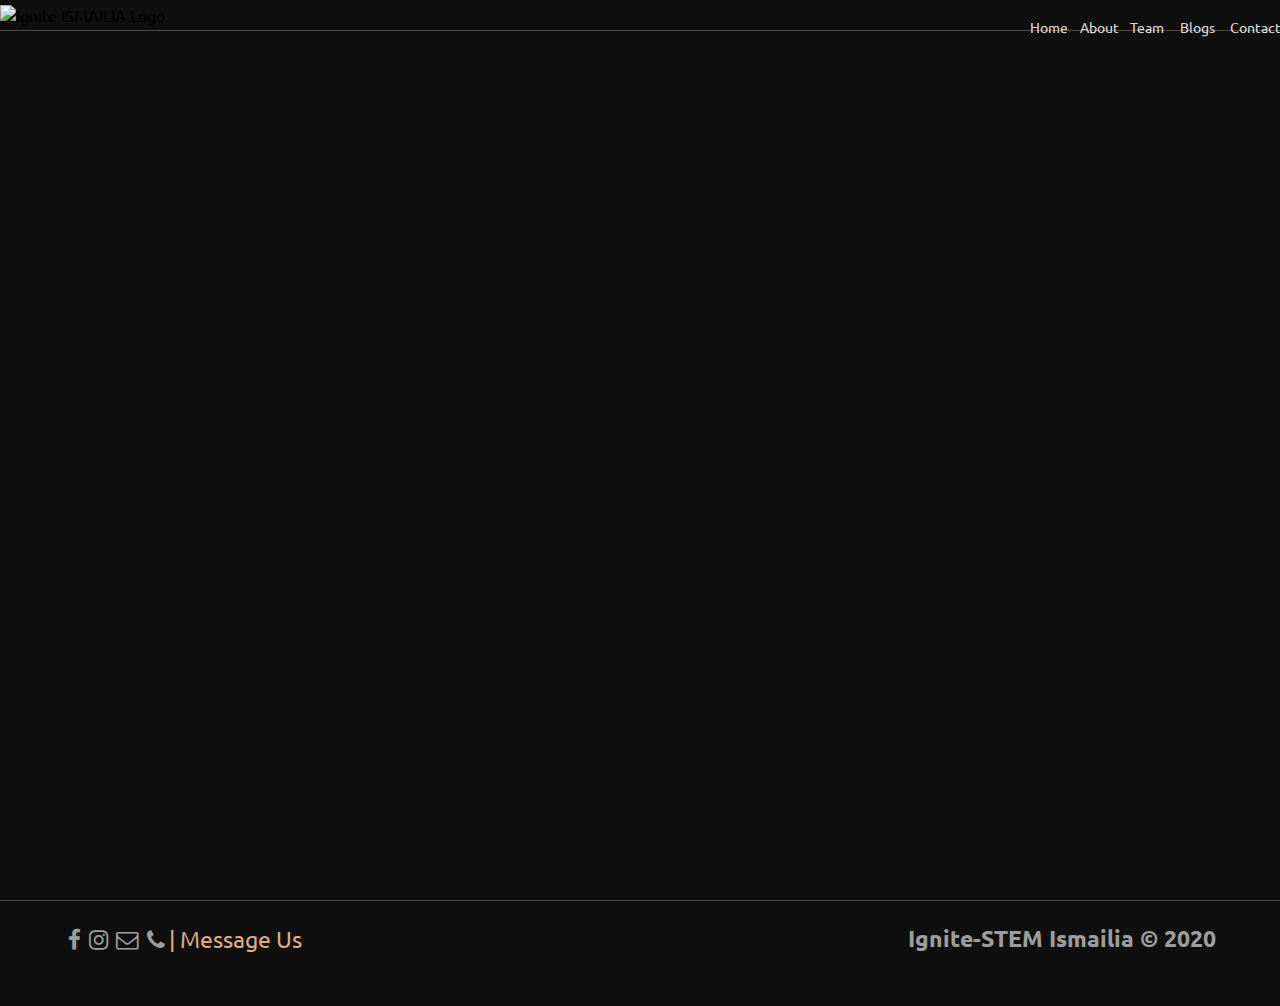
==== blogs/index.html @ 10fbb2ff "Final Home" ====
<!DOCTYPE html>
<html lang="en">
  <head>
    <meta charset="utf-8">
    <meta name="description" content="Description goes HERE">
    <meta name="viewport" content="width=device-width, initial-scale=1, shrink-to-fit=no">
    <title>Blogs | Ignite Ismailia</title>
    <link rel="stylesheet" href="../style/bootstrap.min.css">
    <link rel="stylesheet" href="../style/style.css">
    <link rel="stylesheet" href="../style/animate.css">
    <link rel="stylesheet" href="https://stackpath.bootstrapcdn.com/font-awesome/4.7.0/css/font-awesome.min.css">
    <link href="https://fonts.googleapis.com/css2?family=Ubuntu&amp;family=Yanone+Kaffeesatz:wght@600&amp;family=Righteous&amp;family=Raleway:wght@200;300&amp;display=swap" rel="stylesheet">
  </head>
  <body>
    <aside class="subMenu">
      <div class="subMCont">
        <ul>
          <li id="sideSubHome">Home</li>
          <li id="sideSubAbout">About</li>
          <li id="sideSubTeam">Team</li>
          <li id="sideSubBlogs"><a href="#">Blogs</a></li>
          <li id="sideSubcontacts"><a href="#contact">Contact</a></li>
        </ul>
      </div>
    </aside>
    <section class="massage" id="massage">
      <div class="centerv">
        <h3>Message</h3>
        <form class="container-md" action="php/contact.php" method="POST">
          <input type="text" value="" placeholder="Name" name="contName" required data-validation-required-message="Please fill the required field.">
          <input type="email" value="" placeholder="Mail" name="contMail" required data-validation-required-message="Please fill the required field.">
          <textarea value="" placeholder="Message" name="contMessage" required data-validation-required-message="Please fill the required field."></textarea><br>
          <button id="contSubmit">Send</button>
        </form>
      </div>
      <button class="btn btn-outline-light" id="closeMassageCont">Close</button>
    </section>
    <section class="sec1" id="home">
      <header class="container-fluid">
        <div class="container-sm"><img src="../img/logo.png" alt="Ignite ISMAILIA Logo" title="Ignite Ismailia">
          <nav class="mainNav"><span id="homeMenu">Home</span><span id="aboutMenu">About</span><span id="teamMenu">Team</span><span id="blogs">Blogs</span><span id="contactMenu">Contact</span></nav><i class="fa fa-bars"></i>
        </div>
      </header>
    </section>
    <section class="sec4 container-fluid" id="contact">
      <div class="all">
        <div class="social"><a href="#"><i class="fa fa-facebook"></i></a><a href="#"><i class="fa fa-instagram"></i></a><a href="mailto: Info@ignite-stemismailia.com"><i class="fa fa-envelope-o"></i></a><a href="tel: +2 (011) 121-61029"><i class="fa fa-phone"></i></a></div><span id="massageUs">| Message Us </span>
        <h5>Ignite-STEM Ismailia &copy; 2020</h5>
      </div>
    </section>
    <button class="btn btn-danger" id="toTop"><i class="fa fa-chevron-up"></i></button>
    <script src="../js/jquery.js"></script>
    <script src="../js/jquery.anisview.min.js"></script>
    <script src="../js/jquery.lettering.js"></script>
    <script src="../js/jquery.textillate.js"></script>
    <script src="../js/jquery.nicescroll.js"></script>
    <script src="../js/bootstrap.bundle.min.js"></script>
    <script src="../js/mainJs.js"></script>
  </body>
</html>
---- style/style.css ----
/*  ------------ Fonts:
    font-family: 'Ubuntu', sans-serif;
    font-family: 'Yanone Kaffeesatz', sans-serif;
    font-family: 'Raleway', sans-serif;
*/
::-webkit-scrollbar {
  height: 12px;
  width: 12px;
  background: rgba(15, 15, 15, 0.178);
}

::-webkit-scrollbar-thumb {
  background: gray;
}

::-webkit-scrollbar-corner {
  background: #000;
}

html, body {
  margin: 0;
  padding: 0;
  width: 100%;
  height: 100%;
  font-family: "Ubuntu", sans-serif;
  background-color: #0f0f0f;
}

.start {
  width: 100%;
  height: 100vh;
  position: fixed;
  background-color: white;
  z-index: 2500;
}
.start .spinner-border {
  position: absolute;
  top: 48%;
  left: 48%;
}

.subscribe {
  width: 100%;
  height: 0;
  position: fixed;
  background-color: rgba(7, 7, 7, 0.61);
  z-index: 2500;
}
.subscribe .cont {
  height: fit-content;
  background-color: #0f0f0f;
  border-radius: 5px;
  padding: 10% 0 10% 0;
  display: none;
}
.subscribe .cont i {
  position: absolute;
  top: 20px;
  right: 20px;
  color: rgba(255, 255, 255, 0.651);
  cursor: pointer;
  transition: all 1s ease;
  font-size: 20px;
}
.subscribe .cont i:hover {
  color: white;
}
.subscribe .cont h3 {
  color: #dbab83;
  text-align: center;
  font-size: 4vmin;
  margin-top: 10px;
}
.subscribe .cont input {
  width: 90%;
  height: 40px;
  display: block;
  margin: auto;
  background-color: transparent;
  border: 1px solid #dbab83;
  color: white;
  padding: 10px;
}
.subscribe .cont .btn {
  border: 1px solid #dbab83;
  border-radius: 0;
  margin: auto;
  display: block;
  margin-top: 10px;
  color: rgba(255, 255, 255, 0.89);
}

.fixedBg {
  width: 100%;
  height: 100vh;
  position: fixed;
  z-index: 0;
  background-color: rgba(0, 0, 0, 0.541);
}

.massage {
  width: 100%;
  height: 0;
  background-color: #0f0f0f;
  position: fixed;
  top: 0;
  z-index: 2500;
}
.massage .centerv {
  display: none;
}
.massage .centerv h3 {
  text-align: center;
  color: #dbab83;
}
.massage .centerv input {
  width: 48%;
  margin: 0.5%;
}
.massage .centerv textarea {
  width: 98%;
  height: 200px;
  margin: 0.5%;
  margin-top: 2%;
  resize: none;
}
.massage .centerv button {
  width: 30%;
  text-align: center;
  margin: 0.5%;
  margin-top: 1%;
  transition: all 0.5s ease-in-out;
}
.massage .centerv button:hover {
  background-color: rgba(255, 255, 255, 0.815);
  color: #0f0f0f;
}
.massage #closeMassageCont {
  position: absolute;
  bottom: 40px;
  right: 40px;
}

.sidedNav {
  position: fixed;
  top: 54px;
  left: 0px;
  width: 18px;
  border-right: 0.5px solid rgba(219, 171, 131, 0.356);
  height: 100vh;
  background-color: #0f0f0f;
  z-index: 2300;
  display: flex;
  flex-direction: column;
  justify-content: center;
}
.sidedNav span {
  width: 5px;
  height: 5px;
  border-radius: 50%;
  background-color: #dbab83;
  display: block;
  margin: 6px 0 6px 6px;
  cursor: pointer;
}

.circleNav {
  animation: hideIn 0.5s ease forwards;
}

.subMenu {
  width: 100%;
  height: 100vh;
  position: fixed;
  top: 0;
  background-color: rgba(0, 0, 0, 0.5);
  z-index: 2300;
  display: none;
}
.subMenu .subMCont {
  position: fixed;
  left: 0px;
  width: 20%;
  background-color: black;
  color: rgba(255, 255, 255, 0.692);
}
.subMenu .subMCont ul {
  position: absolute;
  top: 25%;
  list-style: none;
  display: flex;
  flex-direction: column;
  height: 50%;
  width: 100%;
  text-align: center;
  justify-content: space-around;
  padding: 0;
}
.subMenu .subMCont ul li {
  font-size: 3.5vmin;
  cursor: pointer;
  padding: 10px;
  transition: color ease;
}
.subMenu .subMCont ul li:hover {
  margin-left: 30px;
  color: #dbab83;
  animation: subMenu 0.5s ease-in 0s forwards;
}

.sec1 {
  width: 100%;
  height: 100vh;
  position: relative;
  z-index: 1000;
}
.sec1 header {
  height: auto;
  background-color: #0f0f0f;
  border-bottom: 0.5px solid rgba(219, 171, 131, 0.356);
  z-index: 2300;
}
.sec1 header img {
  width: 90px;
  margin: 5px 0 5px 0px;
}
.sec1 header nav {
  float: right;
  margin: 18px 0px 10px 0px;
  color: rgba(255, 255, 255, 0.863);
  width: 300px;
  display: flex;
  font-size: 14px;
  justify-content: space-evenly;
  flex-wrap: nowrap;
}
.sec1 header nav .subScrib {
  margin-left: 20px;
}
.sec1 header nav span {
  cursor: pointer;
  width: 0px;
  border-bottom: 1px solid #dbab83;
  transition: 0.5s width ease-in-out;
}
.sec1 header nav span:hover {
  width: 30px;
}
.sec1 header .fa-bars {
  position: absolute;
  right: 50px;
  top: 17px;
  font-size: 25px;
  color: rgba(255, 255, 255, 0.733);
  cursor: pointer;
}
.sec1 header .fa-bars:hover {
  color: white;
}
.sec1 .jumbotron {
  width: 100%;
  text-align: center;
  background-color: transparent;
  margin-top: 50px;
  z-index: 100;
}
.sec1 .jumbotron .tltFirst {
  text-align: center;
  font-family: "Righteous", cursive;
  margin-bottom: -5px;
  color: #d80909;
  font-size: 4vmin;
}
.sec1 .jumbotron h3 {
  font-family: "Ubuntu", sans-serif;
  font-size: 13vmin;
  font-weight: bold;
  color: white;
  margin: 0 10px 0 10px;
}
.sec1 .jumbotron p {
  color: whitesmoke;
  font-size: 13px;
  width: 80%;
  margin: auto;
}
.sec1 .jumbotron p:hover {
  animation: fontTrick 1s forwards;
}
.sec1 .jumbotron hr {
  width: 40%;
}
.sec1 .jumbotron .fa {
  margin: 0px 10px 0px 5px;
  padding: 6px;
  border-radius: 5px;
  font-size: 3vmin;
  color: rgba(216, 9, 9, 0.65);
  transition: 0.2s color ease-in;
  cursor: pointer;
}
.sec1 .jumbotron .fa:hover {
  color: #d80909;
}
.sec1 .jumbotron .fa-instagram {
  margin: 0px;
}

.sec2 {
  position: relative;
  height: auto;
  background-color: #0f0f0f;
  padding: 0;
  margin: 0;
  padding-bottom: 40px;
  margin-top: 12vmin;
}
.sec2 h3 {
  color: rgba(255, 255, 255, 0.87);
  font-size: 8vmin;
  text-align: center;
  padding-top: 20px;
  margin: auto;
  left: 0px;
  right: 0px;
  font-family: "Raleway", sans-serif;
  font-weight: 200;
  margin-top: -14vmin;
  position: absolute;
}
.sec2 .svg {
  position: absolute;
  margin: auto;
  left: 0px;
  right: 0px;
  transform: rotate(180deg);
  top: 2px;
  height: 12vmin;
  margin-top: -12vmin;
}
.sec2 .infoCont {
  margin-top: 40px;
  justify-content: center;
}
.sec2 .infoCont .IgniteGene, .sec2 .infoCont .IgniteIsmailia {
  transition: border 0.5s linear;
  margin: 15px;
  margin-left: 40px;
  text-align: start;
  padding: 10px;
  border: 1px solid whitesmoke;
  color: rgba(255, 255, 255, 0.4);
}
.sec2 .infoCont .IgniteGene:hover, .sec2 .infoCont .IgniteIsmailia:hover {
  border: 1.5px solid #dbab83;
}
.sec2 .infoCont .IgniteGene:hover p, .sec2 .infoCont .IgniteIsmailia:hover p {
  color: rgba(255, 255, 255, 0.9);
}
.sec2 .infoCont .IgniteGene:hover h5, .sec2 .infoCont .IgniteIsmailia:hover h5 {
  color: #dbab83;
}
.sec2 .infoCont .IgniteGene h5, .sec2 .infoCont .IgniteIsmailia h5 {
  color: rgba(219, 171, 131, 0.8);
  transition: color 1s linear;
  text-align: center;
}
.sec2 .infoCont .IgniteGene p, .sec2 .infoCont .IgniteIsmailia p {
  font-family: Arial, Helvetica, sans-serif;
  font-size: 15px;
  transition: color 0.5s linear;
}

.sec3 {
  width: 100%;
  height: 100vh;
  position: relative;
  background-color: rgba(15, 15, 15, 0.8);
  height: 430px;
  padding-left: 25px;
  text-align: center;
  color: rgba(255, 255, 255, 0.918);
}
.sec3 h3 {
  position: relative;
  font-size: 9vmin;
  margin-left: -10px;
  font-family: "Raleway", sans-serif;
  font-weight: 200;
  z-index: 500;
}
.sec3 .svg {
  position: absolute;
  left: 50%;
  transform: translateX(-50%);
  top: -2px;
  height: 12vmin;
}
.sec3 h5 {
  margin-top: -5px;
  font-size: 3vmin;
  color: #dbab83;
  font-family: "Yanone Kaffeesatz", sans-serif;
}
.sec3 p {
  width: 80%;
  font-size: 13px;
  margin: auto;
}
.sec3 .memCont {
  width: 100%;
  overflow-y: hidden;
  display: flex;
  flex-direction: row;
  flex-wrap: nowrap;
}
.sec3 .memCont .memInfo {
  width: auto;
  height: auto;
  margin: auto;
  margin-top: 20px;
  position: relative;
  display: inline-block;
}
.sec3 .memCont .memInfo .card {
  background-color: transparent;
  width: 200px;
  height: auto;
  margin: 10px;
  display: inline-block;
  height: auto;
}
.sec3 .memCont .memInfo .card img {
  filter: grayscale(1);
}
.sec3 .memCont .memInfo .card img:hover {
  filter: grayscale(0);
}
.sec3 .memCont .memInfo h3 {
  font-size: 3vmin;
  margin-bottom: 20px;
}
.sec3 .memCont .memInfo:hover .showMemInfo {
  animation: MemHeight 1.5s forwards;
}
.sec3 .memCont .memInfo:hover .showMemInfo h3, .sec3 .memCont .memInfo:hover .showMemInfo p {
  animation: showMemInfo 4s ease-in;
  animation-timing-function: ease-in;
  animation-fill-mode: forwards;
  animation-delay: 1.5s;
}
.sec3 .memCont .showMemInfo {
  position: absolute;
  top: 0;
  height: 0;
  width: 100%;
  z-index: 10;
  background-image: linear-gradient(#7c0303 0%, #7c0303 88%, #0f0f0f 88%, #0f0f0f 100%);
  padding: 0px;
}
.sec3 .memCont .showMemInfo h3 {
  font-size: 3.5vmin;
  margin: 0px;
  position: absolute;
  visibility: hidden;
}
.sec3 .memCont .showMemInfo p {
  color: #dbab83;
  font-size: 12px;
  visibility: hidden;
  position: absolute;
  left: 50%;
  top: 90%;
  transform: translate(-50%, -10%);
}

.sec4 {
  position: relative;
  height: 65px;
  z-index: 2000;
  background-color: #0f0f0f;
  padding: 20px 0 20px 0;
  margin: 0;
  font-size: 3vmin;
  border-top: 1px solid rgba(219, 171, 131, 0.356);
}
.sec4 .all {
  width: 90%;
  margin: 0px 5% 0px 5%;
}
.sec4 .all .social {
  display: inline-block;
  text-align: start;
  margin: 0;
}
.sec4 .all .social .fa {
  color: rgba(255, 255, 255, 0.6);
  margin: 4px;
  transition: all 0.5s ease;
  cursor: pointer;
}
.sec4 .all .social .fa:hover {
  color: white;
}
.sec4 .all span {
  color: #dbab83;
  cursor: pointer;
}
.sec4 .all h5 {
  float: right;
  margin-top: 3px;
  color: rgba(255, 255, 255, 0.6);
  transition: all 0.5s ease;
}
.sec4 .all h5:hover {
  color: white;
  animation: vibration 1s forwards;
}

#toTop {
  position: fixed;
  right: 20px;
  bottom: 80px;
  border-radius: 50%;
  z-index: 1000;
  width: 40px;
  height: 40px;
  background-color: #d80909;
  border: none;
  display: none;
  transition: 0.2s background-color ease-in;
}
#toTop:hover {
  background-color: rgba(255, 0, 0, 0.7);
}

@media only screen and (max-width: 600px) {
  .mainNav {
    visibility: hidden;
  }

  .fa-bars {
    visibility: visible;
  }

  .centerv {
    width: 100%;
  }

  .sec4 span {
    font-size: 3vmin;
  }
  .sec4 .fa {
    font-size: 3vmin;
  }
  .sec4 h5 {
    font-size: 3vmin;
  }

  .sec1 .jumbotron .fa {
    font-size: 4vmin;
  }

  .sec3 h3 {
    margin-left: 8px;
  }
}
@media only screen and (min-width: 600px) {
  .mainNav {
    visibility: visible;
  }

  .fa-bars {
    visibility: hidden;
  }

  .centerv {
    width: 60%;
  }

  .sec4 span {
    font-size: 2.5vmin;
  }
  .sec4 .fa {
    font-size: 2.5vmin;
  }
  .sec4 h5 {
    font-size: 2.5vmin;
  }

  .cont {
    width: 60%;
  }
}
@keyframes toAbout {
  from {
    bottom: 3%;
  }
  to {
    bottom: 1%;
  }
  from {
    bottom: 1%;
  }
  to {
    bottom: 3%;
  }
}
@keyframes subMenu {
  0% {
    margin-left: 30px;
  }
  60% {
    margin-left: -30px;
  }
  100% {
    margin-left: 0px;
  }
}
@keyframes MemHeight {
  30% {
    height: 60%;
  }
  70% {
    height: 40%;
  }
  100% {
    height: 100%;
  }
}
@keyframes showMemInfo {
  from {
    visibility: hidden;
  }
  to {
    visibility: visible;
  }
}
@keyframes fontTrick {
  0% {
    font-size: 13px;
  }
  60% {
    font-size: 10px;
  }
  100% {
    font-size: 13px;
  }
}
@keyframes hideIn {
  100% {
    background-color: transparent;
    border: 1px solid #dbab83;
    width: 8px;
    height: 8px;
    margin-left: 5px;
  }
}
.subscribe .cont, .massage .centerv, .sec1 .jumbotron, .sec3 .memCont .showMemInfo h3 {
  position: absolute;
  left: 50%;
  top: 50%;
  transform: translate(-50%, -50%);
}

.massage .centerv input, .massage .centerv textarea, .massage .centerv button {
  background-color: transparent;
  border: 0.5px solid #dbab83;
  padding: 6px;
  color: whitesmoke;
  font-family: "Raleway", sans-serif;
  font-size: 15px;
}

/*# sourceMappingURL=style.css.map */
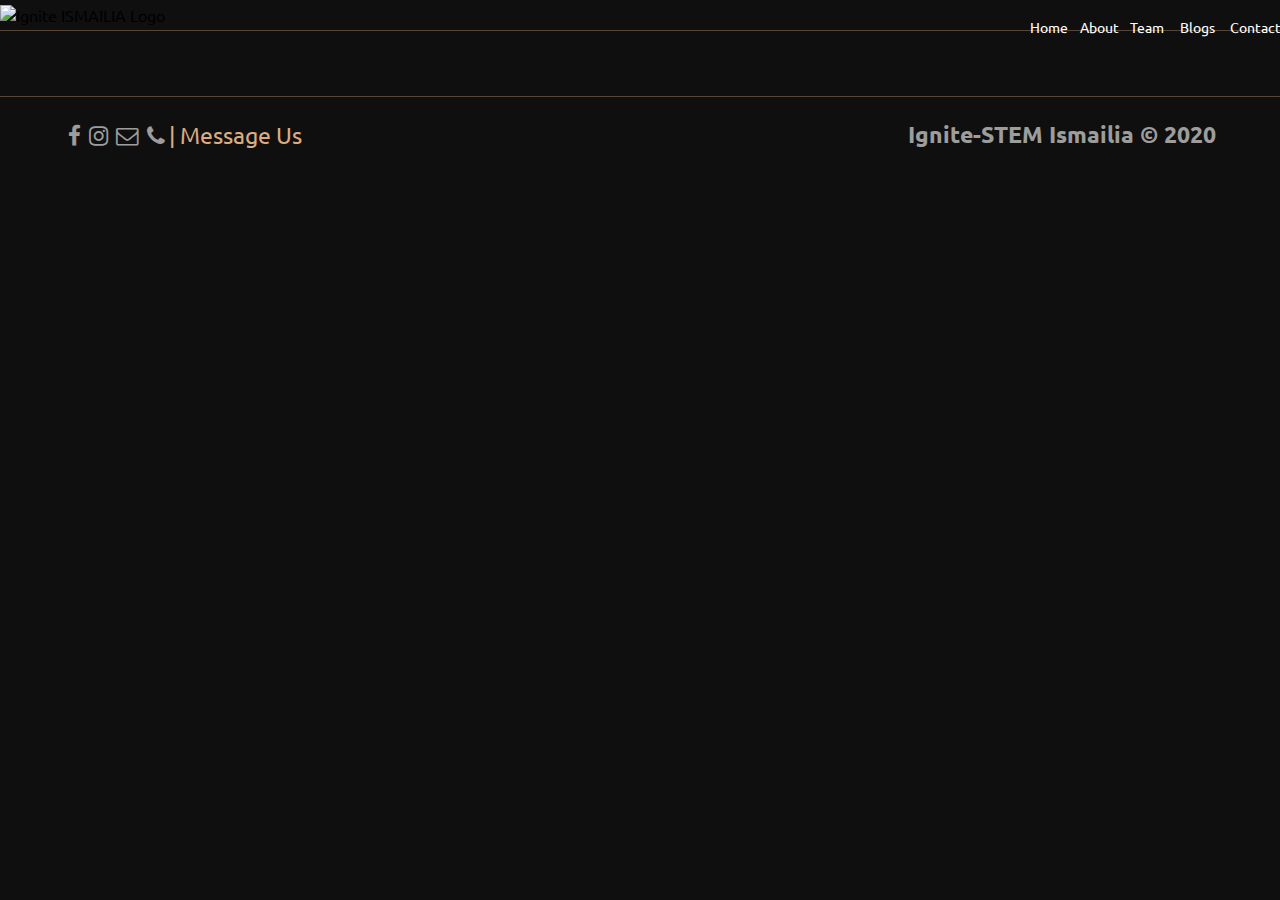
==== commit 1249604d: "blogs" ====
--- a/blogs/index.html
+++ b/blogs/index.html
@@ -18,15 +18,15 @@
           <li id="sideSubHome">Home</li>
           <li id="sideSubAbout">About</li>
           <li id="sideSubTeam">Team</li>
-          <li id="sideSubBlogs"><a href="#">Blogs</a></li>
-          <li id="sideSubcontacts"><a href="#contact">Contact</a></li>
+          <li id="sideSubBlogs"> Blogs</li>
+          <li id="sideSubcontacts">Contact</li>
         </ul>
       </div>
     </aside>
     <section class="massage" id="massage">
       <div class="centerv">
         <h3>Message</h3>
-        <form class="container-md" action="php/contact.php" method="POST">
+        <form class="container-md" action="../php/contact.php" method="POST">
           <input type="text" value="" placeholder="Name" name="contName" required data-validation-required-message="Please fill the required field.">
           <input type="email" value="" placeholder="Mail" name="contMail" required data-validation-required-message="Please fill the required field.">
           <textarea value="" placeholder="Message" name="contMessage" required data-validation-required-message="Please fill the required field."></textarea><br>
@@ -35,13 +35,12 @@
       </div>
       <button class="btn btn-outline-light" id="closeMassageCont">Close</button>
     </section>
-    <section class="sec1" id="home">
-      <header class="container-fluid">
-        <div class="container-sm"><img src="../img/logo.png" alt="Ignite ISMAILIA Logo" title="Ignite Ismailia">
-          <nav class="mainNav"><span id="homeMenu">Home</span><span id="aboutMenu">About</span><span id="teamMenu">Team</span><span id="blogs">Blogs</span><span id="contactMenu">Contact</span></nav><i class="fa fa-bars"></i>
-        </div>
-      </header>
-    </section>
+    <header class="container-fluid" id="blogHeader">
+      <div class="container-sm"><img src="../img/logo.png" alt="Ignite ISMAILIA Logo" title="Ignite Ismailia">
+        <nav class="mainNav"><a href="../index.html" id="homeMenu">Home</a><a href="../index.html" id="aboutMenu">About</a><a href="../index.html" id="teamMenu">Team</a><a href="#" id="blogs">Blogs</a><a href="../index.html" id="contactMenu">Contact</a></nav><i class="fa fa-bars"></i>
+      </div>
+    </header>
+    <section class="allBlogs"></section>
     <section class="sec4 container-fluid" id="contact">
       <div class="all">
         <div class="social"><a href="#"><i class="fa fa-facebook"></i></a><a href="#"><i class="fa fa-instagram"></i></a><a href="mailto: Info@ignite-stemismailia.com"><i class="fa fa-envelope-o"></i></a><a href="tel: +2 (011) 121-61029"><i class="fa fa-phone"></i></a></div><span id="massageUs">| Message Us </span>
--- a/style/style.css
+++ b/style/style.css
@@ -24,6 +24,8 @@
   height: 100%;
   font-family: "Ubuntu", sans-serif;
   background-color: #0f0f0f;
+  min-height: 100vh;
+  position: relative;
 }
 
 .start {
@@ -214,49 +216,6 @@
   position: relative;
   z-index: 1000;
 }
-.sec1 header {
-  height: auto;
-  background-color: #0f0f0f;
-  border-bottom: 0.5px solid rgba(219, 171, 131, 0.356);
-  z-index: 2300;
-}
-.sec1 header img {
-  width: 90px;
-  margin: 5px 0 5px 0px;
-}
-.sec1 header nav {
-  float: right;
-  margin: 18px 0px 10px 0px;
-  color: rgba(255, 255, 255, 0.863);
-  width: 300px;
-  display: flex;
-  font-size: 14px;
-  justify-content: space-evenly;
-  flex-wrap: nowrap;
-}
-.sec1 header nav .subScrib {
-  margin-left: 20px;
-}
-.sec1 header nav span {
-  cursor: pointer;
-  width: 0px;
-  border-bottom: 1px solid #dbab83;
-  transition: 0.5s width ease-in-out;
-}
-.sec1 header nav span:hover {
-  width: 30px;
-}
-.sec1 header .fa-bars {
-  position: absolute;
-  right: 50px;
-  top: 17px;
-  font-size: 25px;
-  color: rgba(255, 255, 255, 0.733);
-  cursor: pointer;
-}
-.sec1 header .fa-bars:hover {
-  color: white;
-}
 .sec1 .jumbotron {
   width: 100%;
   text-align: center;
@@ -534,6 +493,59 @@
   background-color: rgba(255, 0, 0, 0.7);
 }
 
+header {
+  z-index: 1000;
+}
+
+.allBlogs {
+  padding: 20px 0 20px 0;
+  width: 100%;
+  text-align: center;
+  height: auto;
+}
+.allBlogs .blogShowCont {
+  width: 300px;
+  height: 450px;
+  overflow: hidden;
+  padding: 10px 0 10px 0;
+  margin: 10px;
+  background-color: white;
+  border-radius: 10px;
+  position: relative;
+  transition: all 0.2s ease-in-out;
+  display: inline-block;
+}
+.allBlogs .blogShowCont:hover {
+  border-bottom: 3px solid #d80909;
+}
+.allBlogs .blogShowCont .blogHeader {
+  margin: 10px 0 10px 30px;
+  text-align: start;
+}
+.allBlogs .blogShowCont .blogImg {
+  width: 100%;
+}
+.allBlogs .blogShowCont .blogCont {
+  font-size: 13px;
+  margin: 10px 0 10px 30px;
+  text-align: start;
+}
+.allBlogs .blogShowCont .more {
+  position: absolute;
+  bottom: -10px;
+  width: 100%;
+  height: 50px;
+  text-align: end;
+}
+.allBlogs .blogShowCont .more span {
+  display: block;
+  cursor: pointer;
+  margin-top: -23px;
+  margin-right: 20px;
+  color: #ee0f0f;
+  font-size: 14px;
+}
+
 @media only screen and (max-width: 600px) {
   .mainNav {
     visibility: hidden;
@@ -564,6 +576,10 @@
   .sec3 h3 {
     margin-left: 8px;
   }
+
+  .allBlogs {
+    padding-top: 80px;
+  }
 }
 @media only screen and (min-width: 600px) {
   .mainNav {
@@ -590,6 +606,10 @@
 
   .cont {
     width: 60%;
+  }
+
+  .allBlogs {
+    padding-bottom: 45px;
   }
 }
 @keyframes toAbout {
@@ -656,6 +676,54 @@
     margin-left: 5px;
   }
 }
+.sec1 header, header {
+  height: auto;
+  background-color: #0f0f0f;
+  border-bottom: 0.5px solid rgba(219, 171, 131, 0.356);
+  z-index: 2300;
+}
+.sec1 header img, header img {
+  width: 90px;
+  margin: 5px 0 5px 0px;
+}
+.sec1 header nav, header nav {
+  float: right;
+  margin: 18px 0px 10px 0px;
+  color: rgba(255, 255, 255, 0.863);
+  width: 300px;
+  display: flex;
+  font-size: 14px;
+  justify-content: space-evenly;
+  flex-wrap: nowrap;
+}
+header nav .subScrib {
+  margin-left: 20px;
+}
+.sec1 header nav a, header nav a {
+  cursor: pointer;
+  color: white;
+  text-decoration: none;
+  width: 0px;
+  border-bottom: 1px solid #dbab83;
+  transition: 0.5s width ease-in-out;
+}
+header nav a:hover {
+  width: 30px;
+  text-decoration: none;
+  color: white;
+}
+header .fa-bars {
+  position: absolute;
+  right: 50px;
+  top: 17px;
+  font-size: 25px;
+  color: rgba(255, 255, 255, 0.733);
+  cursor: pointer;
+}
+header .fa-bars:hover {
+  color: white;
+}
+
 .subscribe .cont, .massage .centerv, .sec1 .jumbotron, .sec3 .memCont .showMemInfo h3 {
   position: absolute;
   left: 50%;
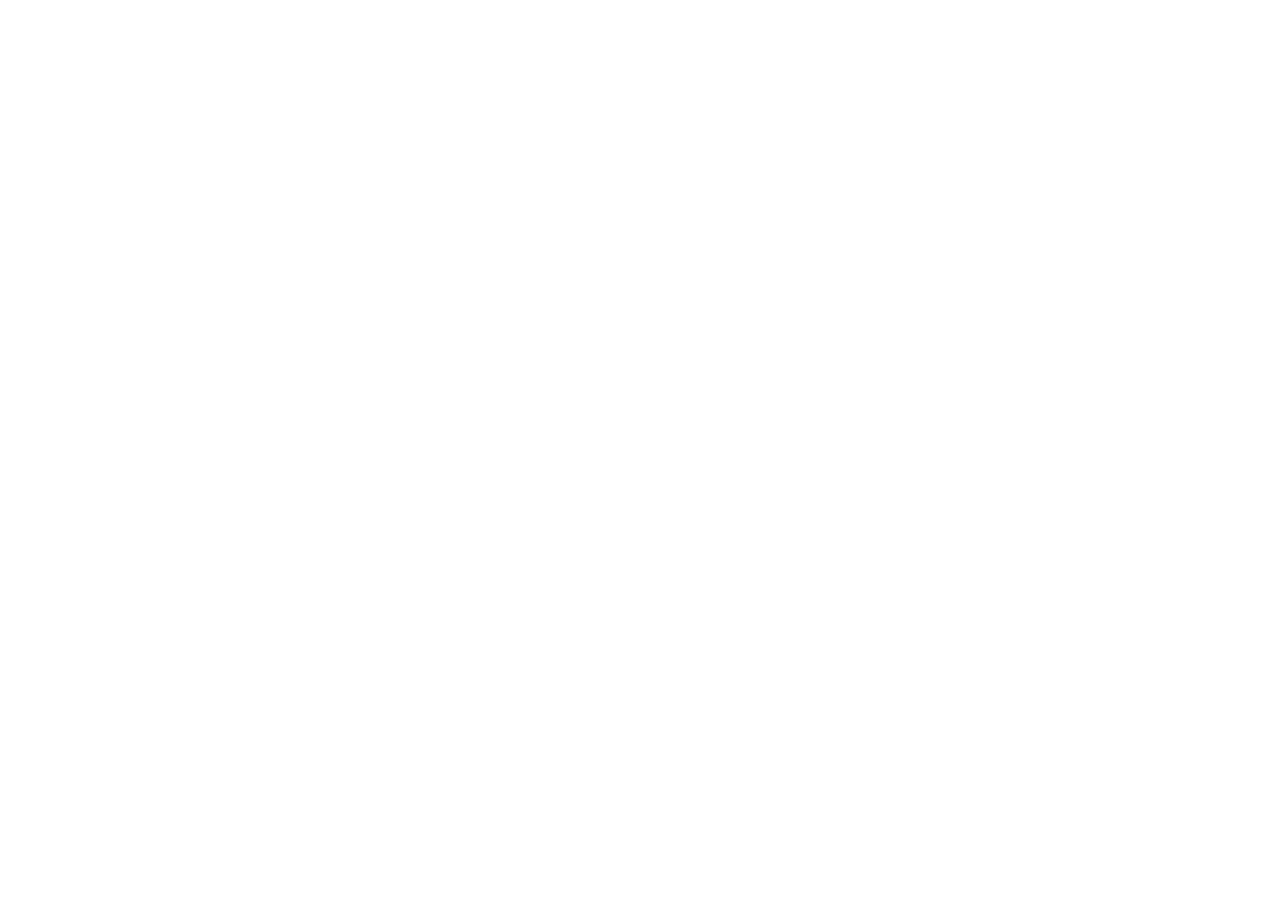
==== commit f4228f80: "Bugs solve" ====
--- a/blogs/index.html
+++ b/blogs/index.html
@@ -12,15 +12,12 @@
     <link href="https://fonts.googleapis.com/css2?family=Ubuntu&amp;family=Yanone+Kaffeesatz:wght@600&amp;family=Righteous&amp;family=Raleway:wght@200;300&amp;display=swap" rel="stylesheet">
   </head>
   <body>
+    <section class="start">
+      <div class="spinner-border text-primary"></div>
+    </section>
     <aside class="subMenu">
       <div class="subMCont">
-        <ul>
-          <li id="sideSubHome">Home</li>
-          <li id="sideSubAbout">About</li>
-          <li id="sideSubTeam">Team</li>
-          <li id="sideSubBlogs"> Blogs</li>
-          <li id="sideSubcontacts">Contact</li>
-        </ul>
+        <ul><a href="../index.html" id="sideSubHome">Home</a><a href="../index.html" id="sideSubAbout">About</a><a href="../index.html" id="sideSubTeam">Team</a><a id="sideSubBlogs">Blogs</a><a href="../index.html" id="sideSubcontacts">Contact</a></ul>
       </div>
     </aside>
     <section class="massage" id="massage">
--- a/style/style.css
+++ b/style/style.css
@@ -198,13 +198,17 @@
   justify-content: space-around;
   padding: 0;
 }
-.subMenu .subMCont ul li {
+.subMenu .subMCont ul a {
   font-size: 3.5vmin;
   cursor: pointer;
   padding: 10px;
   transition: color ease;
-}
-.subMenu .subMCont ul li:hover {
+  text-decoration: none;
+  color: white;
+}
+.subMenu .subMCont ul a:hover {
+  text-decoration: none;
+  color: white;
   margin-left: 30px;
   color: #dbab83;
   animation: subMenu 0.5s ease-in 0s forwards;
